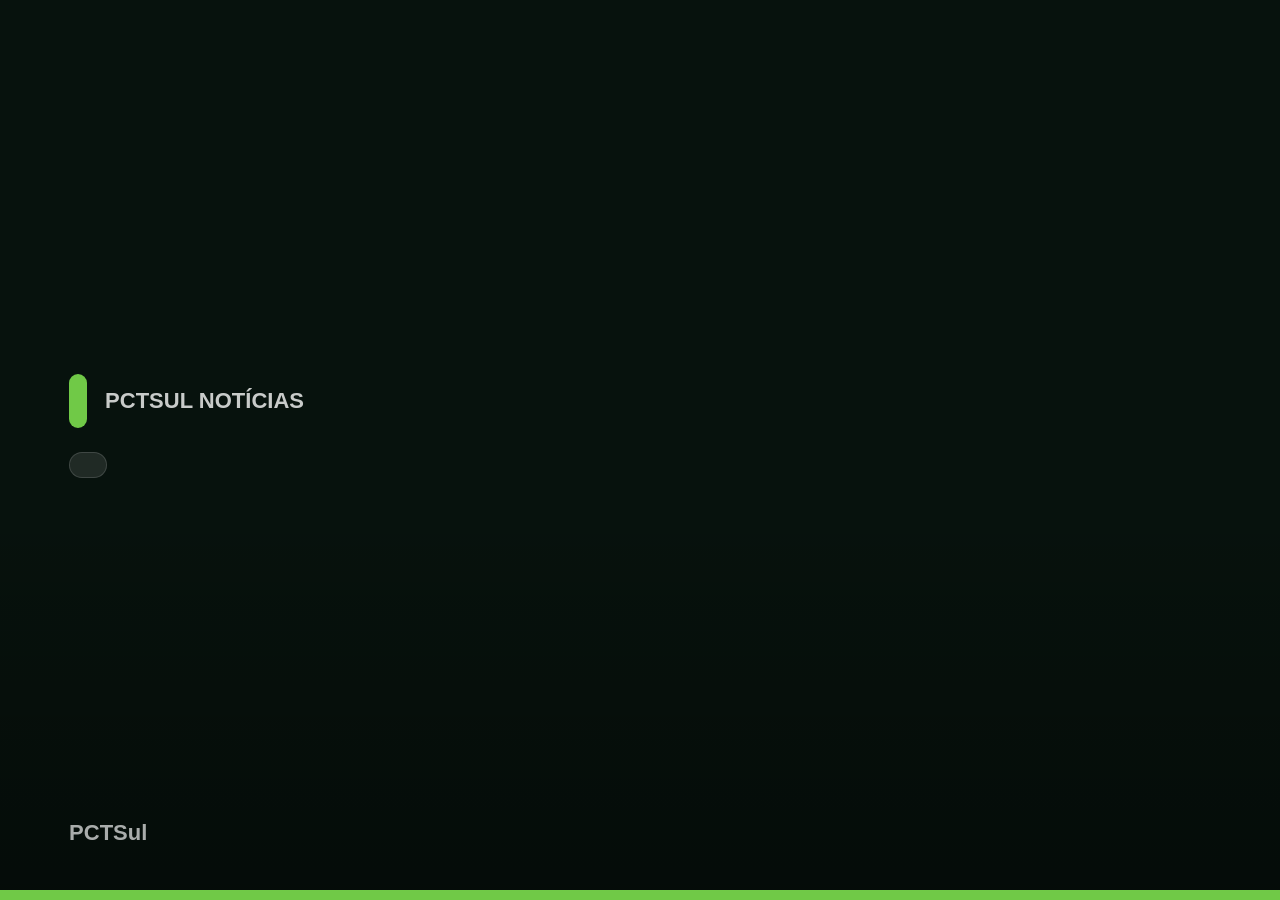
==== index.html @ 536ca4c4 "Add files via upload" ====
<!doctype html>
<html lang="pt-BR">
<head>
<meta charset="utf-8">
<meta name="viewport" content="width=device-width, initial-scale=1">
<title>PCTSul Indoor</title>
<style>
*{box-sizing:border-box}
html,body{width:100%;height:100%;margin:0;overflow:hidden;background:#07120d;color:#fff;font-family:Arial,Helvetica,sans-serif}
.tv{position:relative;width:100vw;height:100vh;overflow:hidden;background:linear-gradient(90deg,rgba(4,12,8,.96),rgba(4,12,8,.78) 48%,rgba(4,12,8,.18)),var(--image);background-size:cover;background-position:center}
.tv::after{content:"";position:absolute;inset:0;background:linear-gradient(0deg,rgba(0,0,0,.36),transparent 44%)}
.content{position:relative;z-index:1;width:60vw;min-width:680px;height:100%;display:flex;flex-direction:column;justify-content:center;gap:24px;padding:5.4vw}
.brand{display:flex;align-items:center;gap:18px;color:rgba(255,255,255,.78);font-size:22px;font-weight:700;text-transform:uppercase}
.mark{width:18px;height:54px;border-radius:999px;background:#70c947}
.date{width:fit-content;padding:12px 18px;border:1px solid rgba(255,255,255,.14);border-radius:999px;background:rgba(255,255,255,.1);color:rgba(255,255,255,.84);font-size:24px;font-weight:700}
h1{margin:0;max-width:980px;font-size:clamp(38px,3.9vw,70px);line-height:1.05}
p{max-width:920px;margin:0;color:rgba(255,255,255,.88);font-size:clamp(25px,2vw,38px);line-height:1.22}
.source{position:absolute;left:5.4vw;bottom:4.2vw;color:rgba(255,255,255,.66);font-size:22px;font-weight:700}
.progress{position:absolute;left:0;right:0;bottom:0;z-index:2;height:10px;background:rgba(255,255,255,.18)}
.progress span{display:block;height:100%;background:#70c947;animation:timer 12s linear infinite}
@keyframes timer{from{width:0}to{width:100%}}
</style>
</head>
<body>
<main id="tv" class="tv">
<section class="content">
<div class="brand"><span class="mark"></span><span>PCTSul Notícias</span></div>
<div id="date" class="date"></div>
<h1 id="title"></h1>
<p id="summary"></p>
<div class="source">PCTSul</div>
</section>
<div class="progress"><span id="bar"></span></div>
</main>

<script src="noticias_pctsul.js"></script>
<script>
let index=0;
const tv=document.getElementById("tv");
const dateEl=document.getElementById("date");
const titleEl=document.getElementById("title");
const summaryEl=document.getElementById("summary");
const bar=document.getElementById("bar");

function show(){
 if(!window.news || !news.length) return;
 const item=news[index % news.length];
 dateEl.textContent=item.date;
 titleEl.textContent=item.title;
 summaryEl.textContent=item.summary;
 tv.style.setProperty("--image",`url("${item.image}")`);
 bar.style.animation="none";
 void bar.offsetWidth;
 bar.style.animation="";
 index++;
}
show();
setInterval(show,12000);
</script>
</body>
</html>
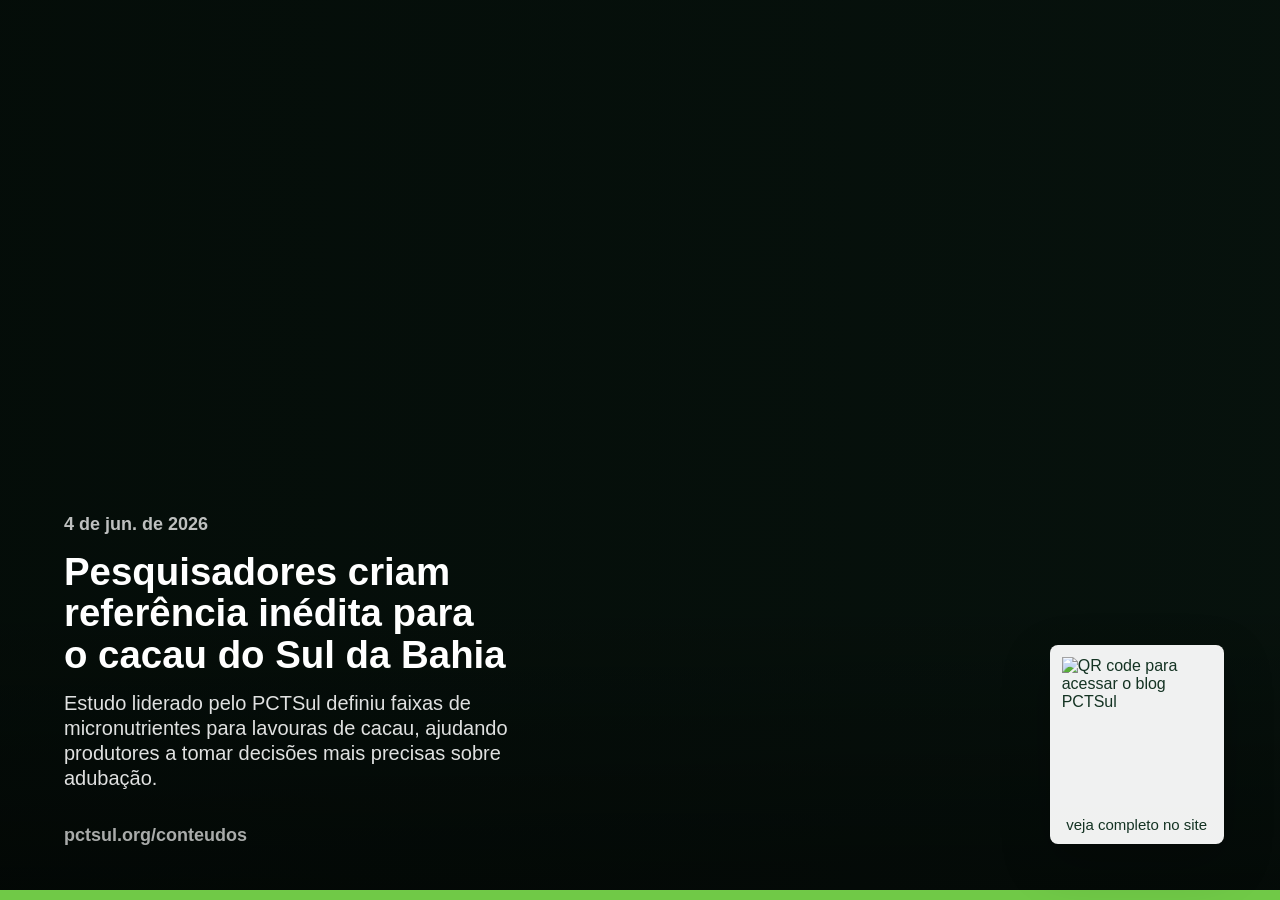
==== commit 5060c74b: "Add files via upload" ====
--- a/index.html
+++ b/index.html
@@ -1,61 +1,88 @@
 <!doctype html>
 <html lang="pt-BR">
 <head>
-<meta charset="utf-8">
-<meta name="viewport" content="width=device-width, initial-scale=1">
-<title>PCTSul Indoor</title>
-<style>
-*{box-sizing:border-box}
-html,body{width:100%;height:100%;margin:0;overflow:hidden;background:#07120d;color:#fff;font-family:Arial,Helvetica,sans-serif}
-.tv{position:relative;width:100vw;height:100vh;overflow:hidden;background:linear-gradient(90deg,rgba(4,12,8,.96),rgba(4,12,8,.78) 48%,rgba(4,12,8,.18)),var(--image);background-size:cover;background-position:center}
-.tv::after{content:"";position:absolute;inset:0;background:linear-gradient(0deg,rgba(0,0,0,.36),transparent 44%)}
-.content{position:relative;z-index:1;width:60vw;min-width:680px;height:100%;display:flex;flex-direction:column;justify-content:center;gap:24px;padding:5.4vw}
-.brand{display:flex;align-items:center;gap:18px;color:rgba(255,255,255,.78);font-size:22px;font-weight:700;text-transform:uppercase}
-.mark{width:18px;height:54px;border-radius:999px;background:#70c947}
-.date{width:fit-content;padding:12px 18px;border:1px solid rgba(255,255,255,.14);border-radius:999px;background:rgba(255,255,255,.1);color:rgba(255,255,255,.84);font-size:24px;font-weight:700}
-h1{margin:0;max-width:980px;font-size:clamp(38px,3.9vw,70px);line-height:1.05}
-p{max-width:920px;margin:0;color:rgba(255,255,255,.88);font-size:clamp(25px,2vw,38px);line-height:1.22}
-.source{position:absolute;left:5.4vw;bottom:4.2vw;color:rgba(255,255,255,.66);font-size:22px;font-weight:700}
-.progress{position:absolute;left:0;right:0;bottom:0;z-index:2;height:10px;background:rgba(255,255,255,.18)}
-.progress span{display:block;height:100%;background:#70c947;animation:timer 12s linear infinite}
-@keyframes timer{from{width:0}to{width:100%}}
-</style>
+  <meta charset="utf-8">
+  <meta name="viewport" content="width=device-width, initial-scale=1">
+  <title>Preview PCTSul Indoor</title>
+  <style>
+    * { box-sizing: border-box; }
+    html, body { width: 100%; height: 100%; margin: 0; overflow: hidden; background: #07120d; color: #fff; font-family: Arial, Helvetica, sans-serif; }
+    .tv { position: relative; width: 100vw; height: 100vh; overflow: hidden; background: linear-gradient(90deg, rgba(4,12,8,.88), rgba(4,12,8,.54) 42%, rgba(4,12,8,.06)), var(--image); background-size: cover; background-position: center; }
+    .tv::after { content: ""; position: absolute; inset: 0; background: linear-gradient(0deg, rgba(0,0,0,.42), transparent 34%); }
+    .content { position: relative; z-index: 1; width: 48vw; min-width: 560px; height: 100%; display: flex; flex-direction: column; justify-content: flex-end; gap: 16px; padding: 5vw 5vw 8.5vw; }
+    .brand { display: none; }
+    .mark { width: 14px; height: 42px; border-radius: 999px; background: #70c947; }
+    .date { width: fit-content; padding: 0; border: 0; border-radius: 0; background: transparent; color: rgba(255,255,255,.74); font-size: 18px; font-weight: 700; }
+    h1 { margin: 0; max-width: 760px; font-size: clamp(30px, 3vw, 54px); line-height: 1.08; letter-spacing: 0; text-wrap: balance; }
+    p { max-width: 760px; margin: 0; color: rgba(255,255,255,.88); font-size: clamp(20px, 1.55vw, 30px); line-height: 1.25; font-weight: 500; }
+    .source { position: absolute; left: 5vw; bottom: 4.2vw; color: rgba(255,255,255,.66); font-size: 18px; font-weight: 700; }
+    .qr-card { position: absolute; right: 4.4vw; bottom: 4.4vw; z-index: 3; display: grid; gap: 10px; justify-items: center; width: 174px; padding: 12px; border-radius: 8px; background: rgba(255,255,255,.94); color: #143323; box-shadow: 0 18px 48px rgba(0,0,0,.26); }
+    .qr-card img { display: block; width: 150px; height: 150px; }
+    .qr-card span { font-size: 15px; line-height: 1; font-weight: 400; letter-spacing: 0; }
+    .progress { position: absolute; left: 0; right: 0; bottom: 0; z-index: 2; height: 10px; background: rgba(255,255,255,.18); }
+    .progress span { display: block; height: 100%; background: #70c947; animation: timer 12s linear infinite; }
+    @keyframes timer { from { width: 0; } to { width: 100%; } }
+  </style>
 </head>
 <body>
-<main id="tv" class="tv">
-<section class="content">
-<div class="brand"><span class="mark"></span><span>PCTSul Notícias</span></div>
-<div id="date" class="date"></div>
-<h1 id="title"></h1>
-<p id="summary"></p>
-<div class="source">PCTSul</div>
-</section>
-<div class="progress"><span id="bar"></span></div>
-</main>
+  <main id="tv" class="tv">
+    <section class="content">
+      <div class="brand"><span class="mark"></span><span>PCTSul Notícias</span></div>
+      <div id="date" class="date"></div>
+      <h1 id="title"></h1>
+      <p id="summary"></p>
+      <div class="source">pctsul.org/conteudos</div>
+    </section>
+    <aside class="qr-card" aria-label="Acesse o blog para ler a noticia completa">
+      <img src="https://api.qrserver.com/v1/create-qr-code/?size=300x300&margin=12&data=https%3A%2F%2Ftriumphant-predict-088216.framer.app%2Fblog" alt="QR code para acessar o blog PCTSul">
+      <span>veja completo no site</span>
+    </aside>
+    <div class="progress"><span id="bar"></span></div>
+  </main>
 
-<script src="noticias_pctsul.js"></script>
-<script>
-let index=0;
-const tv=document.getElementById("tv");
-const dateEl=document.getElementById("date");
-const titleEl=document.getElementById("title");
-const summaryEl=document.getElementById("summary");
-const bar=document.getElementById("bar");
+  <script>
+    const news = [
+      {
+        title: "Pesquisadores criam referência inédita para o cacau do Sul da Bahia",
+        date: "4 de jun. de 2026",
+        summary: "Estudo liderado pelo PCTSul definiu faixas de micronutrientes para lavouras de cacau, ajudando produtores a tomar decisões mais precisas sobre adubação.",
+        image: "https://framerusercontent.com/images/k5NInxmqyZQKQ5G3zVT3Cwg.png?width=2048&height=1365"
+      },
+      {
+        title: "Sul da Bahia amplia oferta de qualificação para a cadeia do cacau",
+        date: "23 de abr. de 2026",
+        summary: "O CIC lançou sua programação de cursos para 2026, fortalecendo a formação em cacau especial e chocolate bean to bar.",
+        image: "https://framerusercontent.com/images/dFFwG6ouF0OE3jc54nXsxdv5AYw.png?width=1920&height=910"
+      },
+      {
+        title: "Inscrições abertas para o Concurso Nacional de Cacau Especial do Brasil",
+        date: "19 de mar. de 2026",
+        summary: "A 8ª edição reconhece os melhores lotes do país e integra a seletiva brasileira para uma das principais premiações internacionais do setor.",
+        image: "https://framerusercontent.com/images/KFjS88Xj42nytSuiD5MVYyIZgo.png?width=2048&height=933"
+      }
+    ];
 
-function show(){
- if(!window.news || !news.length) return;
- const item=news[index % news.length];
- dateEl.textContent=item.date;
- titleEl.textContent=item.title;
- summaryEl.textContent=item.summary;
- tv.style.setProperty("--image",`url("${item.image}")`);
- bar.style.animation="none";
- void bar.offsetWidth;
- bar.style.animation="";
- index++;
-}
-show();
-setInterval(show,12000);
-</script>
+    let index = 0;
+    const tv = document.getElementById("tv");
+    const dateEl = document.getElementById("date");
+    const titleEl = document.getElementById("title");
+    const summaryEl = document.getElementById("summary");
+    const bar = document.getElementById("bar");
+
+    function show() {
+      const item = news[index % news.length];
+      dateEl.textContent = item.date;
+      titleEl.textContent = item.title;
+      summaryEl.textContent = item.summary;
+      tv.style.setProperty("--image", `url("${item.image}")`);
+      bar.style.animation = "none";
+      void bar.offsetWidth;
+      bar.style.animation = "";
+      index += 1;
+    }
+
+    show();
+    setInterval(show, 12000);
+  </script>
 </body>
-</html>+</html>
